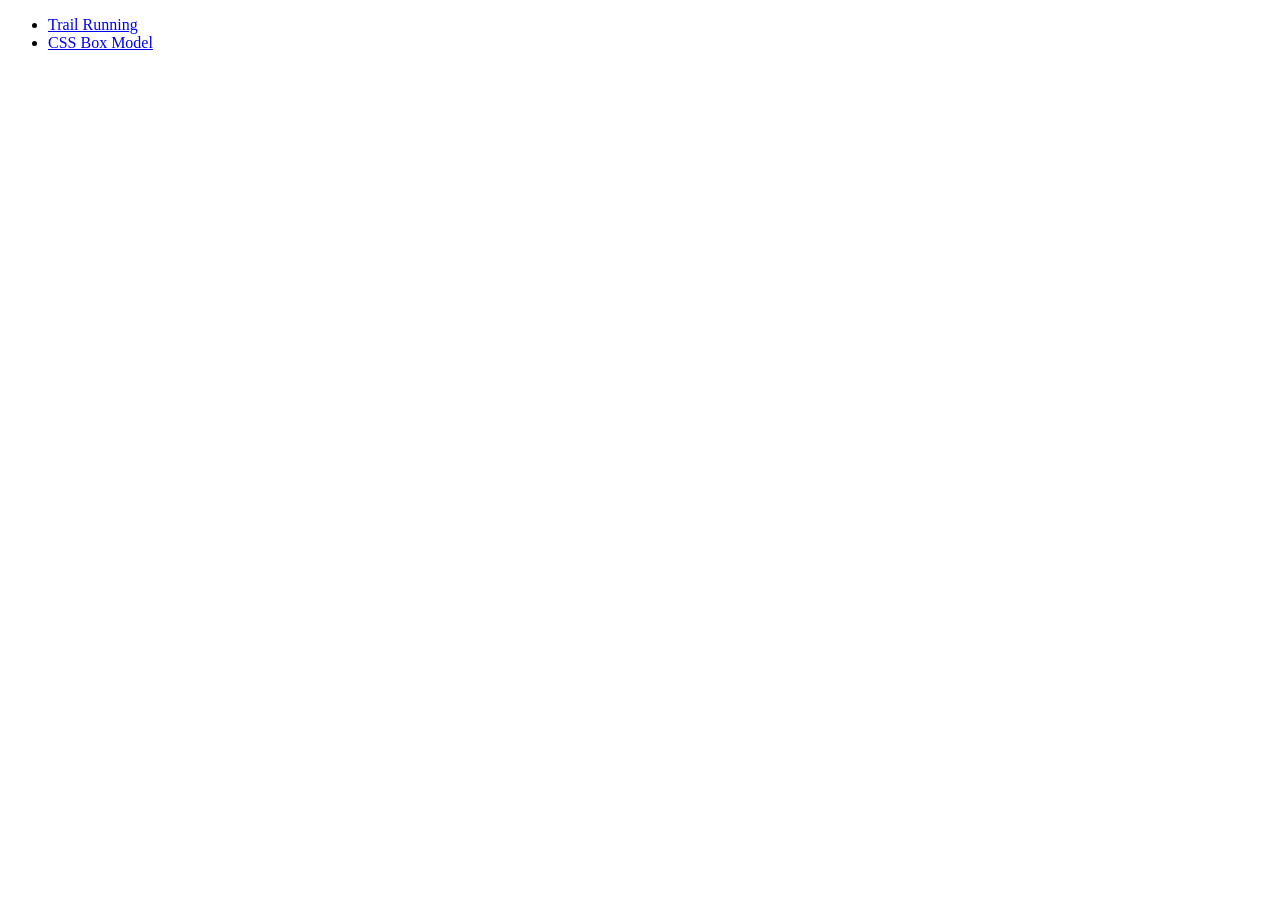
==== index.html @ e6fad1b8 "First Upload" ====
<!doctype html>
<html lang="en-US">

<head>
<meta charset="UTF-8">

<title>Index</title>

<meta name="description" content="brief description of YOUR page here">
<meta name="keywords" content="keywords related to YOUR page here">
<meta name="author" content= "YOUR name here">
<meta name="viewport" content="width=device-width, initial-scale=1.0">
</head>

<body>

	<ul>
		<li><a href="running.html">Trail Running</a></li>
		<li><a href="box_model.html">CSS Box Model</a></li>
	</ul>

</body>
</html>
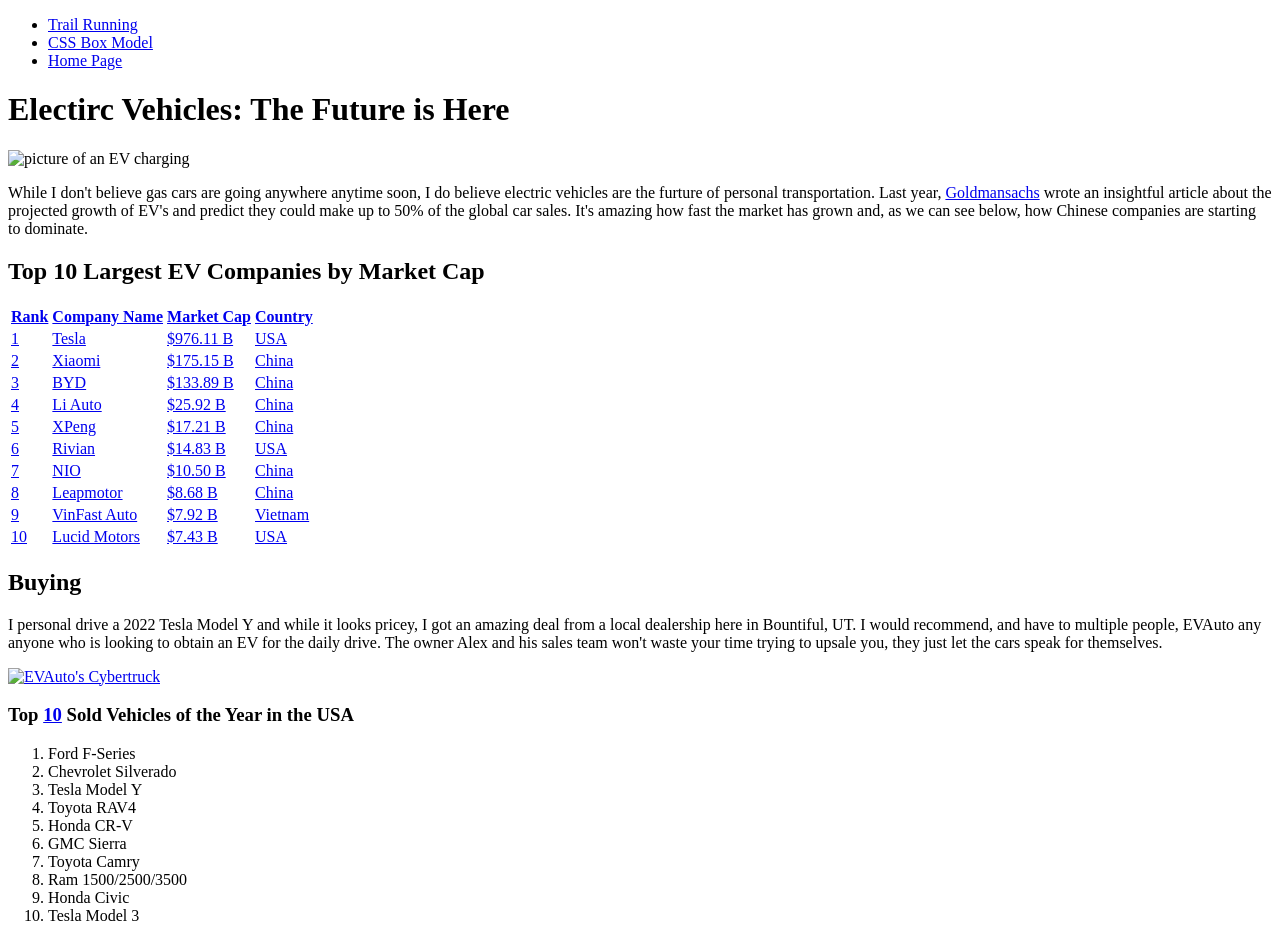
==== commit 4c247e3c: "final changes" ====
--- a/index.html
+++ b/index.html
@@ -6,10 +6,12 @@
 
 <title>Index</title>
 
-<meta name="description" content="brief description of YOUR page here">
-<meta name="keywords" content="keywords related to YOUR page here">
-<meta name="author" content= "YOUR name here">
+<meta name="description" content="Home Page">
+<meta name="keywords" content="None">
+<meta name="author" content= "Ryan Lund">
 <meta name="viewport" content="width=device-width, initial-scale=1.0">
+
+<link rel="stylesheet" href="resources/index_style.css">
 </head>
 
 <body>
@@ -17,7 +19,128 @@
 	<ul>
 		<li><a href="running.html">Trail Running</a></li>
 		<li><a href="box_model.html">CSS Box Model</a></li>
+		<li><a href="index.html">Home Page</a></li>
 	</ul>
+
+<h1>Electirc Vehicles: The Future is Here</h1>
+	<p class="picture">
+	<img src="resources/img_1.jpeg" alt="picture of an EV charging"
+		width="418" height="356">
+	</p>
+
+
+<p> While I don't believe gas cars are going anywhere anytime soon, I do
+	believe electric vehicles are the furture of personal transportation.
+	Last year,
+	<a href="https://www.goldmansachs.com/insights/articles/the-future-of-four-wheels-is-all-electric"> Goldmansachs</a>
+	wrote an insightful article about the projected growth of EV's and predict
+they could make up to 50% of the global car sales. It's amazing how fast the 
+market has grown and, as we can see below, how Chinese companies are starting
+to dominate.
+</p>
+
+<h2>Top 10 Largest EV Companies by Market Cap</h2>
+<a href="https://companiesmarketcap.com/electric-vehicles/largest-ev-companies-by-market-cap/">
+<table>
+	<tr>
+		<th>Rank</th>
+		<th>Company Name</th>
+		<th>Market Cap</th>
+		<th>Country</th>
+	</tr>
+	<tr>
+		<td>1</td>
+		<td>Tesla</td>
+		<td>$976.11 B</td>
+		<td>USA</td>
+	</tr>
+	<tr>
+		<td>2</td>
+		<td>Xiaomi</td>
+		<td>$175.15 B</td>
+		<td>China</td>
+	</tr>
+	<tr>
+		<td>3</td>
+		<td>BYD</td>
+		<td>$133.89 B</td>
+		<td>China</td>
+	</tr>
+	<tr>
+		<td>4</td>
+		<td>Li Auto</td>
+		<td>$25.92 B</td>
+		<td>China</td>
+	</tr>
+	<tr>
+		<td>5</td>
+		<td>XPeng</td>
+		<td>$17.21 B</td>
+		<td>China</td>
+	</tr>
+	<tr>
+		<td>6</td>
+		<td>Rivian</td>
+		<td>$14.83 B</td>
+		<td>USA</td>
+	</tr>
+	<tr>
+		<td>7</td>
+		<td>NIO</td>
+		<td>$10.50 B</td>
+		<td>China</td>
+	</tr>
+	<tr>
+		<td>8</td>
+		<td>Leapmotor</td>
+		<td>$8.68 B</td>
+		<td>China</td>
+	</tr>
+	<tr>
+		<td>9</td>
+		<td>VinFast Auto</td>
+		<td>$7.92 B</td>
+		<td>Vietnam</td>
+	</tr>
+	<tr>
+		<td>10</td>
+		<td>Lucid Motors</td>
+		<td>$7.43 B</td>
+		<td>USA</td>
+	</tr>
+</table></a>
+
+<h2>Buying</h2>
+<p>
+	I personal drive a 2022 Tesla Model Y and while it looks pricey, I got an
+	amazing deal from a local dealership here in Bountiful, UT. I would 
+	recommend, and have to multiple people, EVAuto any anyone who is looking
+	to obtain an EV for the daily drive. The owner Alex and his sales team
+	won't waste your time trying to upsale you, they just let the cars speak
+	for themselves.
+</p>
+<p class="picture">
+	<a href="https://www.evauto.com/">
+	<img src="resources/img_3.jpg"
+	alt="EVAuto's Cybertruck" width="1398" height="531"></a>
+</p>
+
+<h3>Top 
+	<a href="https://www.edmunds.com/most-popular-cars/">10</a>
+	 Sold Vehicles of the Year in the USA</h3>
+<ol>
+	<li>Ford F-Series</li>
+	<li>Chevrolet Silverado</li>
+	<li>Tesla Model Y</li>
+	<li>Toyota RAV4</li>
+	<li>Honda CR-V</li>
+	<li>GMC Sierra</li>
+	<li>Toyota Camry</li>
+	<li>Ram 1500/2500/3500</li>
+	<li>Honda Civic</li>
+	<li>Tesla Model 3</li>
+</ol>
+
 
 </body>
 </html>
